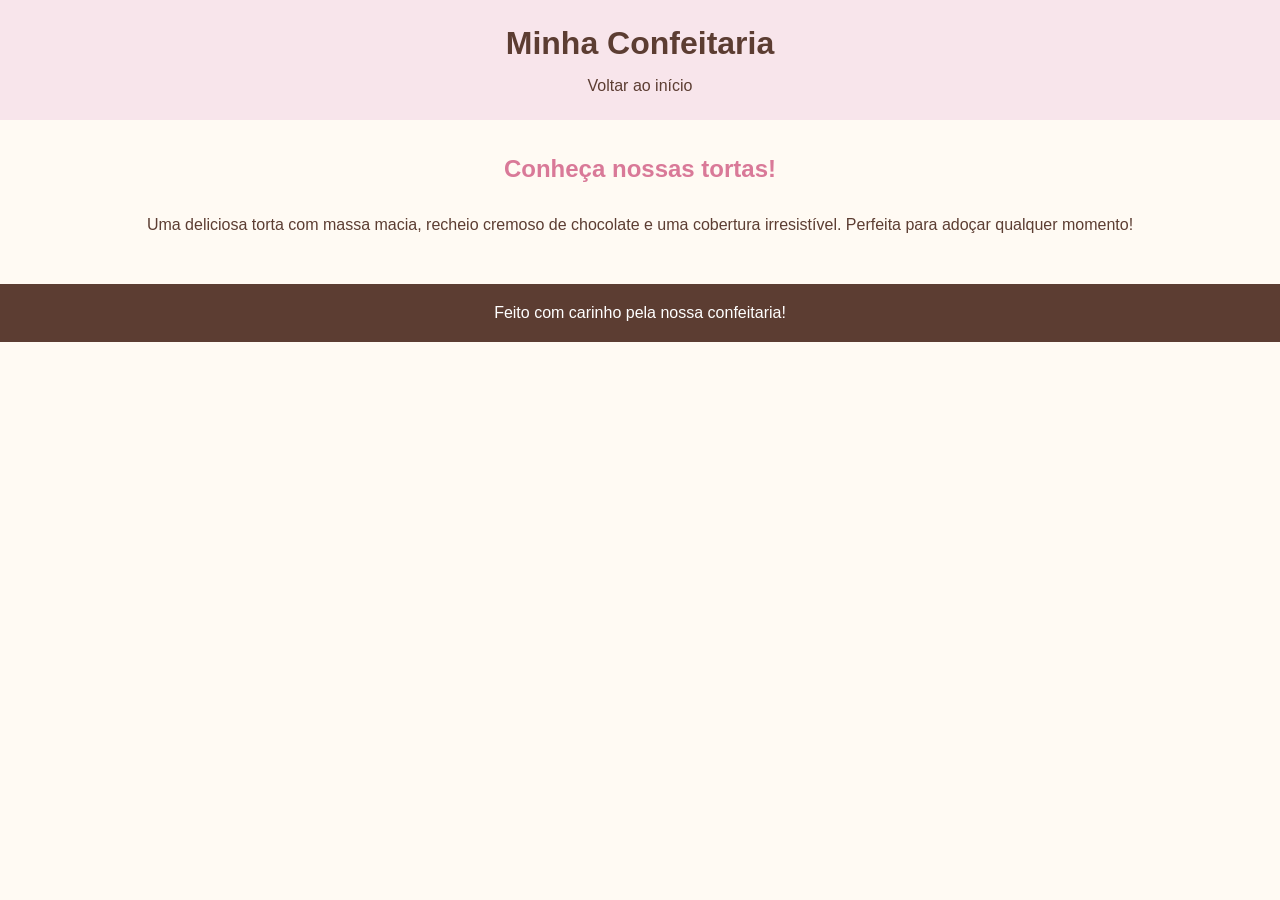
==== Bolo.html @ 94b19fd2 "Add files via upload" ====
<!DOCTYPE html>
<html lang="pt-BR">
<head>
    <meta charset="UTF-8">
    <meta name="viewport" content="width=device-width, initial-scale=1.0">
    <title>Tortas - Minha Confeitaria</title>
    <link rel="stylesheet" href="styles.css">
</head>
<body>
    <header>
        <h1>Minha Confeitaria</h1>
        <nav><a href="index.html">Voltar ao início</a></nav>
    </header>
    <main>
        <section>
            <h2>Conheça nossas tortas!</h2>

            <img src="imagem/TortaChocolate" alt="" >

            <p>Uma deliciosa torta com massa macia, recheio cremoso de chocolate e uma cobertura irresistível. Perfeita para adoçar qualquer momento!</p>
        </section>
    </main>
    <footer>
        <p>Feito com carinho pela nossa confeitaria!</p>
    </footer>
</body>
</html>
---- styles.css ----
:root {
    --rosa-fundo: #f8e5eb;
    --rosa-destaque: #d97998;
    --creme: #fffaf3;
    --marrom: #5c3d32;
    --branco: #ffffff;
}

* {
    margin: 0;
    padding: 0;
    box-sizing: border-box;
}

body {
    background-color: var(--creme);
    color: var(--marrom);
    font-family: Arial, sans-serif;
}

/* CABEÇALHO */
header {
    background-color: var(--rosa-fundo);
    text-align: center;
    padding: 25px;
}

header h1 {
    margin-bottom: 15px;
    color: var(--marrom);
}

nav a {
    color: var(--marrom);
    text-decoration: none;
    margin: 10px;
}

/* APRESENTAÇÃO E SOBRE */
section {
    padding: 35px 20px;
    text-align: center;
}

section h2 {
    color: var(--rosa-destaque);
    margin-bottom: 15px;
}

section p {
    margin-bottom: 15px;
}

/* CATEGORIAS DOS PRODUTOS */
#produtos {
    background-color: var(--rosa-fundo);
}

#produtos {
    display: grid;
    grid-template-columns: 1fr 1fr;
    gap: 20px;
    padding: 30px;
}

#produtos h2,
#produtos > p {
    grid-column: 1 / 3;
}

article {
    background-color: var(--branco);
    padding: 20px;
    border-radius: 12px;
    text-align: center;
}

/* Quando você adicionar as imagens, elas ficarão dentro do card */
article img {
    width: 100%;
    max-width: 250px;
    height: 180px;
    object-fit: cover;
    border-radius: 10px;
    margin-bottom: 10px;
}

article h3 {
    color: var(--rosa-destaque);
    margin: 10px;
}

article a {
    display: inline-block;
    background-color: var(--rosa-destaque);
    color: var(--branco);
    text-decoration: none;
    padding: 10px 15px;
    border-radius: 8px;
    margin-top: 10px;
}

/* RODAPÉ */
footer {
    background-color: var(--marrom);
    color: var(--branco);
    text-align: center;
    padding: 20px;
}

/* EM TELAS PEQUENAS, OS PRODUTOS FICAM UM ABAIXO DO OUTRO */
@media (max-width: 600px) {
    #produtos {
        grid-template-columns: 1fr;
    }

    #produtos h2,
    #produtos > p {
        grid-column: 1;
    }
}
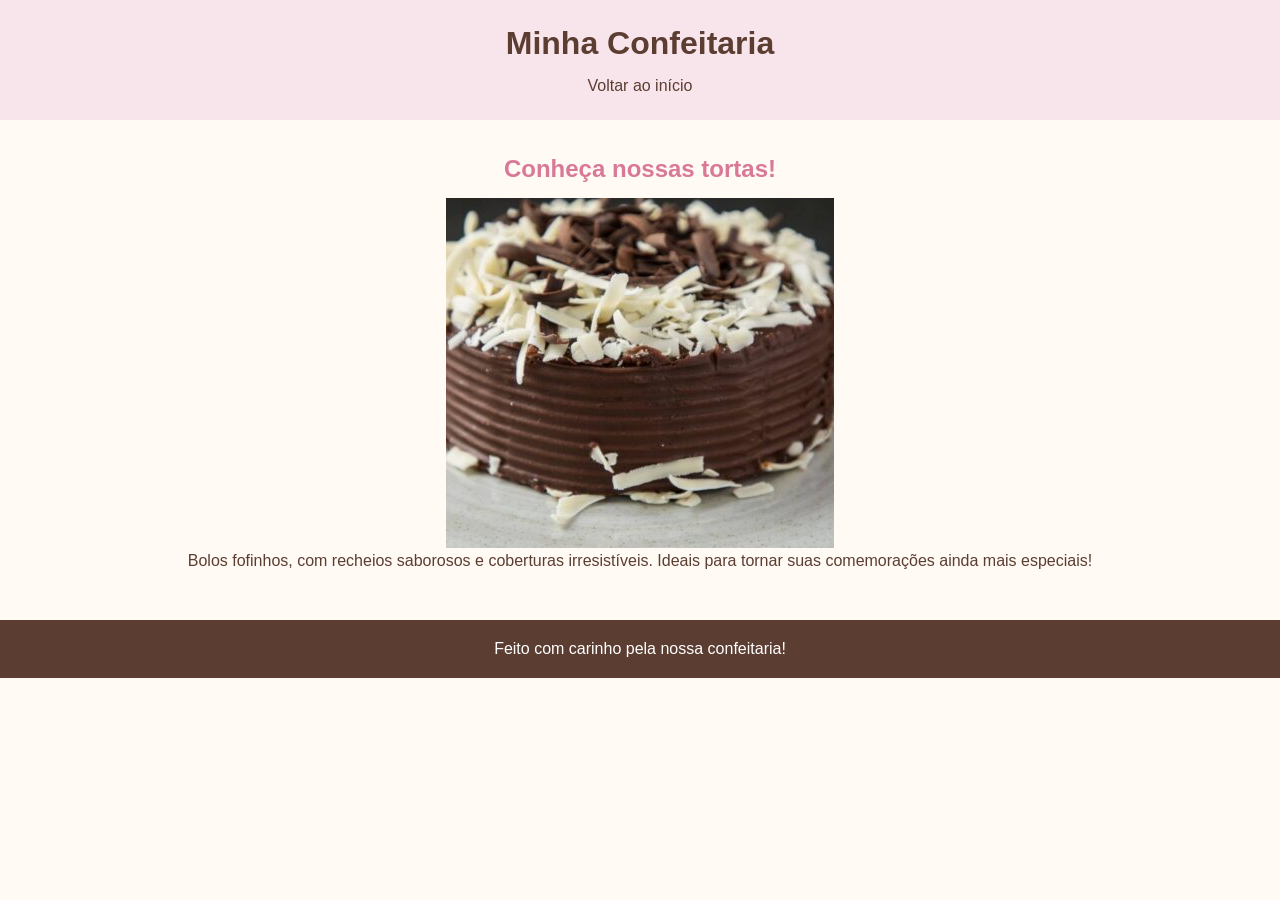
==== commit bcda48b8: "Update image source and description in Bolo.html" ====
--- a/Bolo.html
+++ b/Bolo.html
@@ -15,9 +15,9 @@
         <section>
             <h2>Conheça nossas tortas!</h2>
 
-            <img src="imagem/TortaChocolate" alt="" >
+            <img src="imagem/BoloChocolate" alt="" >
 
-            <p>Uma deliciosa torta com massa macia, recheio cremoso de chocolate e uma cobertura irresistível. Perfeita para adoçar qualquer momento!</p>
+            <p>Bolos fofinhos, com recheios saborosos e coberturas irresistíveis. Ideais para tornar suas comemorações ainda mais especiais!</p>
         </section>
     </main>
     <footer>
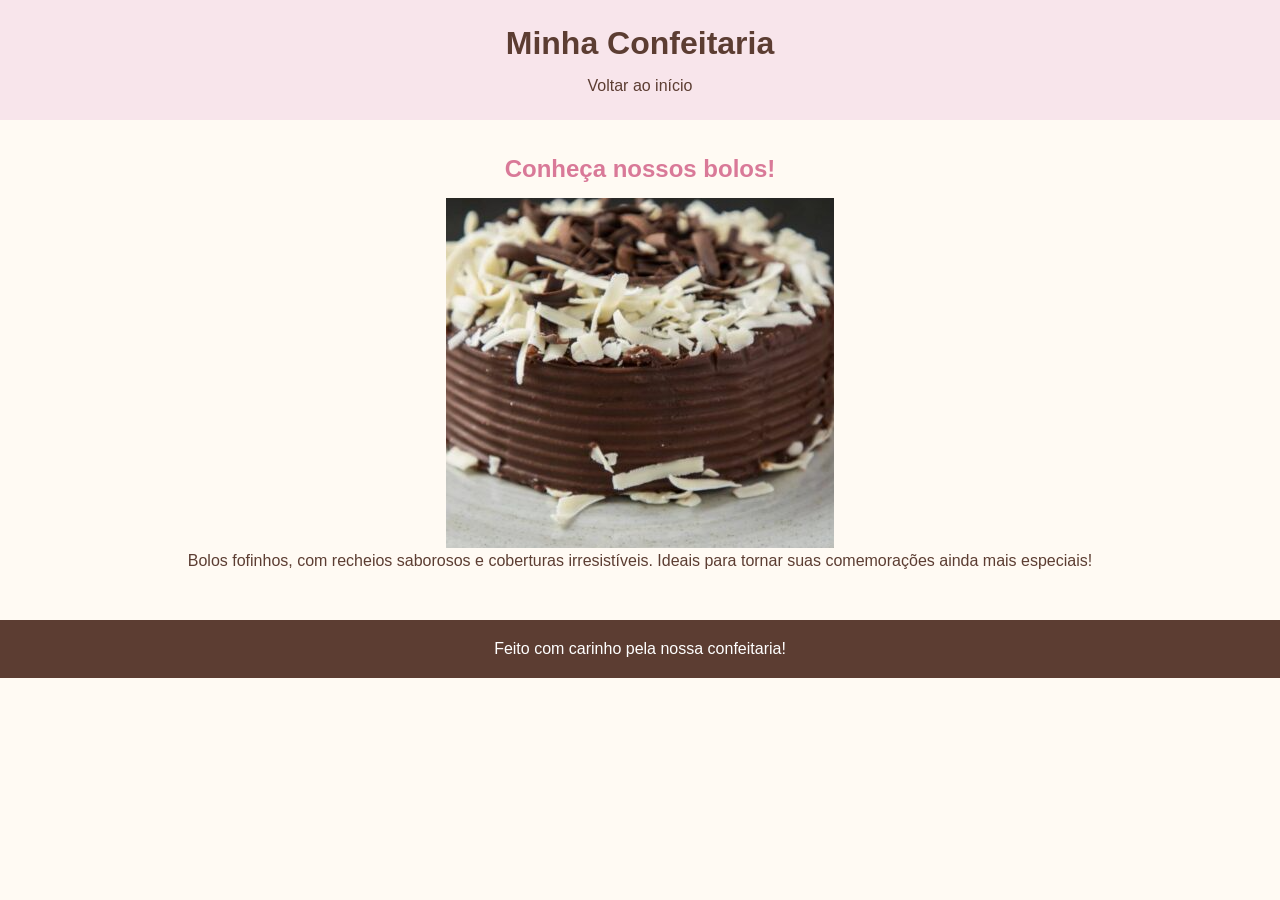
==== commit 3e5eae46: "Update title and section heading for cakes" ====
--- a/Bolo.html
+++ b/Bolo.html
@@ -3,7 +3,7 @@
 <head>
     <meta charset="UTF-8">
     <meta name="viewport" content="width=device-width, initial-scale=1.0">
-    <title>Tortas - Minha Confeitaria</title>
+    <title>Bolos - Minha Confeitaria</title>
     <link rel="stylesheet" href="styles.css">
 </head>
 <body>
@@ -13,7 +13,7 @@
     </header>
     <main>
         <section>
-            <h2>Conheça nossas tortas!</h2>
+            <h2>Conheça nossos bolos!</h2>
 
             <img src="imagem/BoloChocolate" alt="" >
 
